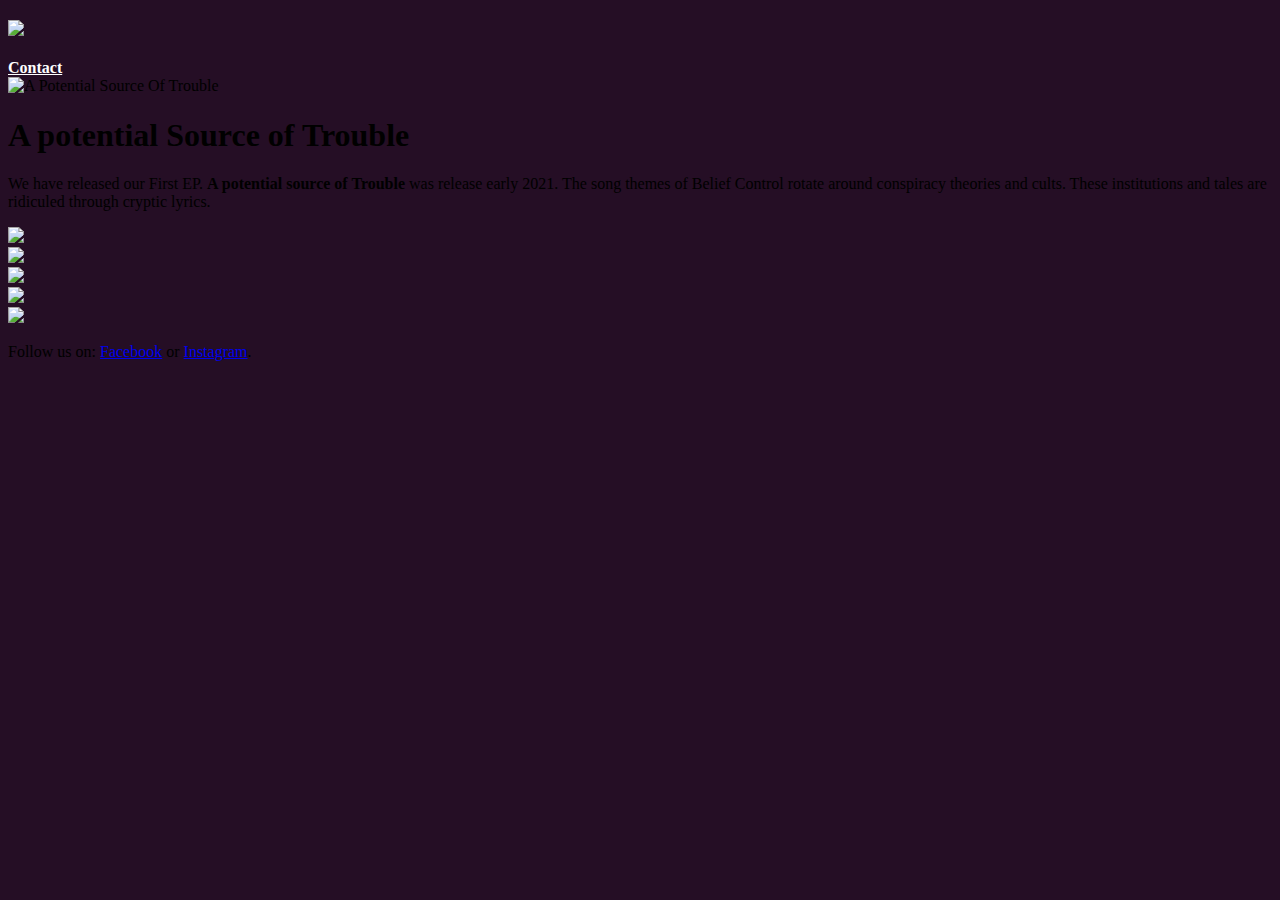
==== index.html @ db226ced "fix responsive" ====
<!doctype html>
<html lang="en" class="h-100">
<head>
    <meta charset="utf-8">
    <meta name="viewport" content="width=device-width, initial-scale=1">
    <title>Belief Control</title>
    <link rel="canonical" href="https://www.beliefcontrol.com">
    <link href="assets/dist/css/bootstrap.min.css" rel="stylesheet">
    <style>
        .bg-dark2 {
            background-color: rgba(37, 14, 37, 1);
        }

        .nav-masthead .nav-link {
            padding: .25rem 0;
            font-weight: 700;
            color: rgba(255, 255, 255, 1);
            background-color: transparent;
            border-bottom: .25rem solid transparent;
        }

        .nav-masthead .nav-link:hover,
        .nav-masthead .nav-link:focus {
            border-bottom-color: rgba(255, 255, 255, .5);
        }

        .nav-masthead .nav-link + .nav-link {
            margin-left: 1rem;
        }

        .nav-masthead .active {
            color: #fff;
            border-bottom-color: #fff;
        }
    </style>
</head>
<body class="d-flex h-100 text-center text-white bg-dark2">

<div class="container-md mt-5">
    <div class="row">
        <div class="col">
            <h3 class="float-md-start mb-0">
                <img src="images/just_logo.png" style="width:200;height:102px;">
            </h3>

        </div>
        <div class="col">
            <nav class="nav nav-masthead justify-content-center float-md-end">
                <a class="nav-item nav-link" href="mailto: contact@beliefcontrol.com">Contact</a>
            </nav>

        </div>
    </div>

    <div class="row">
        <div class="col-sm-1 col-lg-3"></div>
        <div class="col-sm-10 col-lg-6">
            <img src="images/art_without_glow.jpg" alt="A Potential Source Of Trouble" class="img-fluid">
        </div>
        <div class="col-sm-1 col-lg-3"></div>
    </div>

    <div class="row">
        <div class="col-sm-1 col-md-3"></div>
        <div class="col-sm-10 col-md-6">
            <h1 class="mt-3">A potential Source of Trouble</h1>
            <p class="lead">
                We have released our First EP. <b>A potential source of Trouble</b> was release early 2021. The song
                themes of Belief Control rotate around conspiracy theories and cults. These institutions and tales
                are ridiculed through cryptic lyrics.
            </p>
        </div>
        <div class="col-sm-1 col-md-3"></div>
    </div>

    <div class="row mt-3">
        <div class="col-3"></div>
        <div class="col-6">
            <div class="row">
                <div class="col">
                    <a href="https://music.amazon.co.uk/albums/B08YY8SZZV">
                        <img src="images/amazon_music_white.png" style="width:70;height:70px;">
                    </a>
                </div>
                <div class="col">
                    <a href="https://music.apple.com/us/album/a-potential-source-of-trouble-ep/1558388317?uo=4">
                        <img src="images/apple_white.png" style="width:70;height:70px;">
                    </a>
                </div>
                <div class="col">
                    <a href="https://www.deezer.com/en/artist/126564742">
                        <img src="images/deezer_white.png" style="width:70;height:70px;">
                    </a>
                </div>
                <div class="col">
                    <a href="https://music.youtube.com/playlist?list=OLAK5uy_nFCf4ZfbRC5NUKozNA1lw8Ccd5e6Px2rs">
                        <img src="images/google_play_white.png" style="width:70;height:70px;">
                    </a>
                </div>
                <div class="col">
                    <a href="https://open.spotify.com/artist/1iAjfnu6JAMoJSAv9lSQHe?si=rvr8O4ZDROqVzVqAgCgCug">
                        <img src="images/spotify_white.png" style="width:70;height:70px;">
                    </a>
                </div>
            </div>
        </div>
        <div class="col-3"></div>
    </div>

    <div class="row">
        <div class="col">
            <p class="mt-3">
                Follow us on: <a href="https://www.facebook.com/beliefcontrol" class="text-white">Facebook</a> or <a
                    href="https://www.instagram.com/beliefcontrolband/" class="text-white">Instagram</a>.
            </p>
        </div>
    </div>
</div>
</body>
</html>
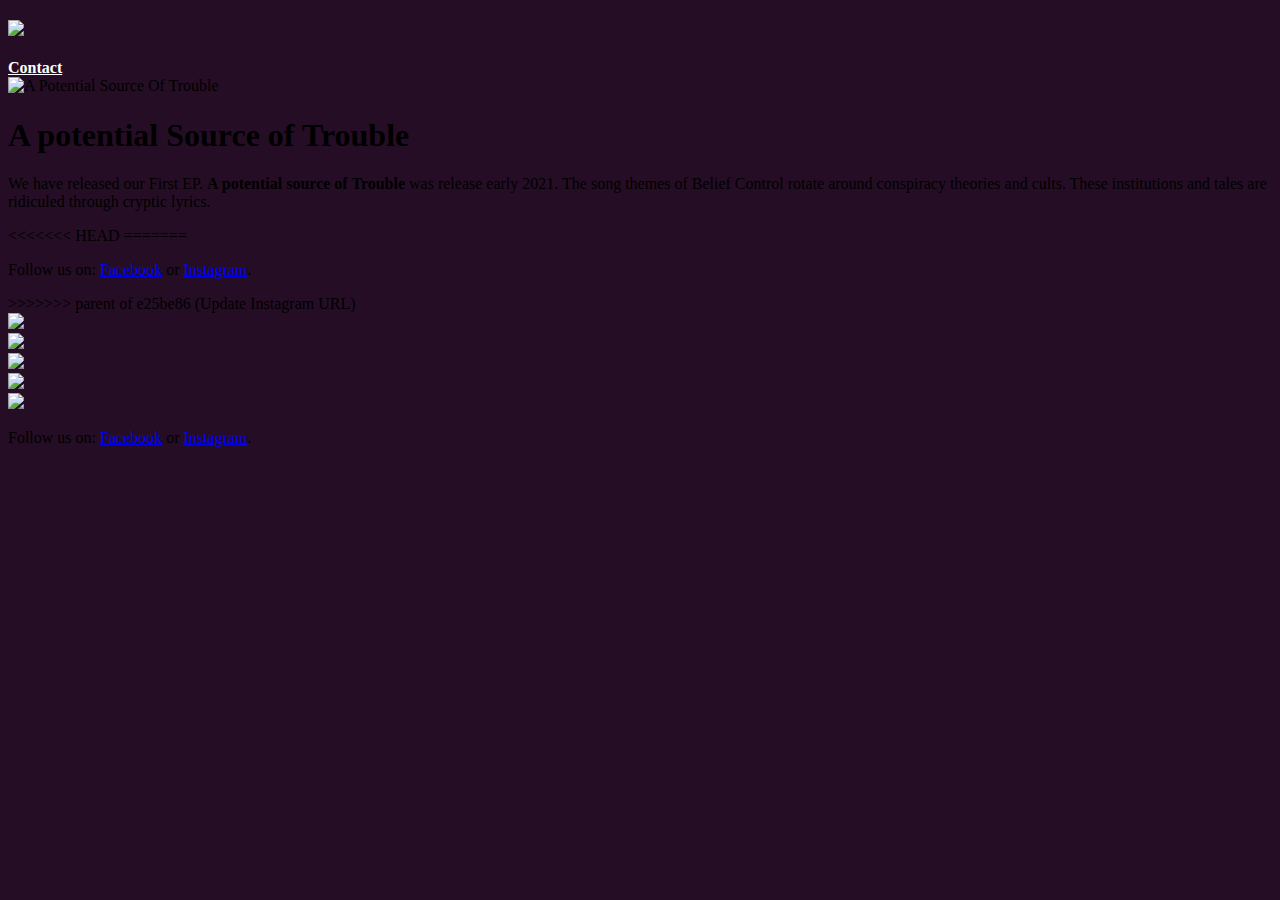
==== commit b76c760e: "fix responsive" ====
--- a/index.html
+++ b/index.html
@@ -72,6 +72,15 @@
         </div>
         <div class="col-sm-1 col-md-3"></div>
     </div>
+<<<<<<< HEAD
+=======
+  </main>
+     
+  <footer class="mt-auto text-white-50">
+    <p>Follow us on: <a href="https://www.facebook.com/beliefcontrol" class="text-white">Facebook</a> or <a href="https://twitter.com/mdo" class="text-white">Instagram</a>.</p>
+  </footer>
+</div>
+>>>>>>> parent of e25be86 (Update Instagram URL)
 
     <div class="row mt-3">
         <div class="col-3"></div>
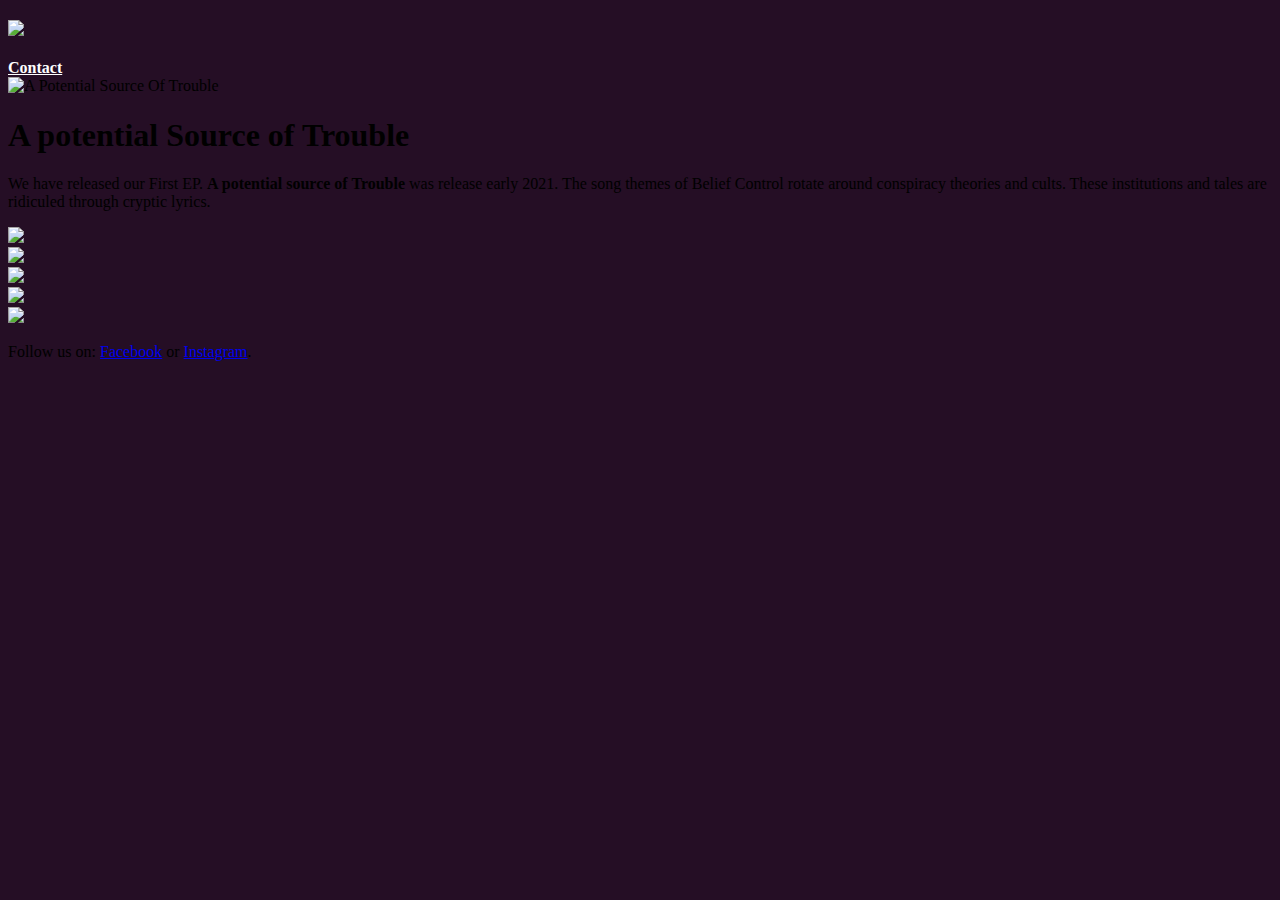
==== commit bd1d44e7: "wtf happened??" ====
--- a/index.html
+++ b/index.html
@@ -72,15 +72,6 @@
         </div>
         <div class="col-sm-1 col-md-3"></div>
     </div>
-<<<<<<< HEAD
-=======
-  </main>
-     
-  <footer class="mt-auto text-white-50">
-    <p>Follow us on: <a href="https://www.facebook.com/beliefcontrol" class="text-white">Facebook</a> or <a href="https://twitter.com/mdo" class="text-white">Instagram</a>.</p>
-  </footer>
-</div>
->>>>>>> parent of e25be86 (Update Instagram URL)
 
     <div class="row mt-3">
         <div class="col-3"></div>
